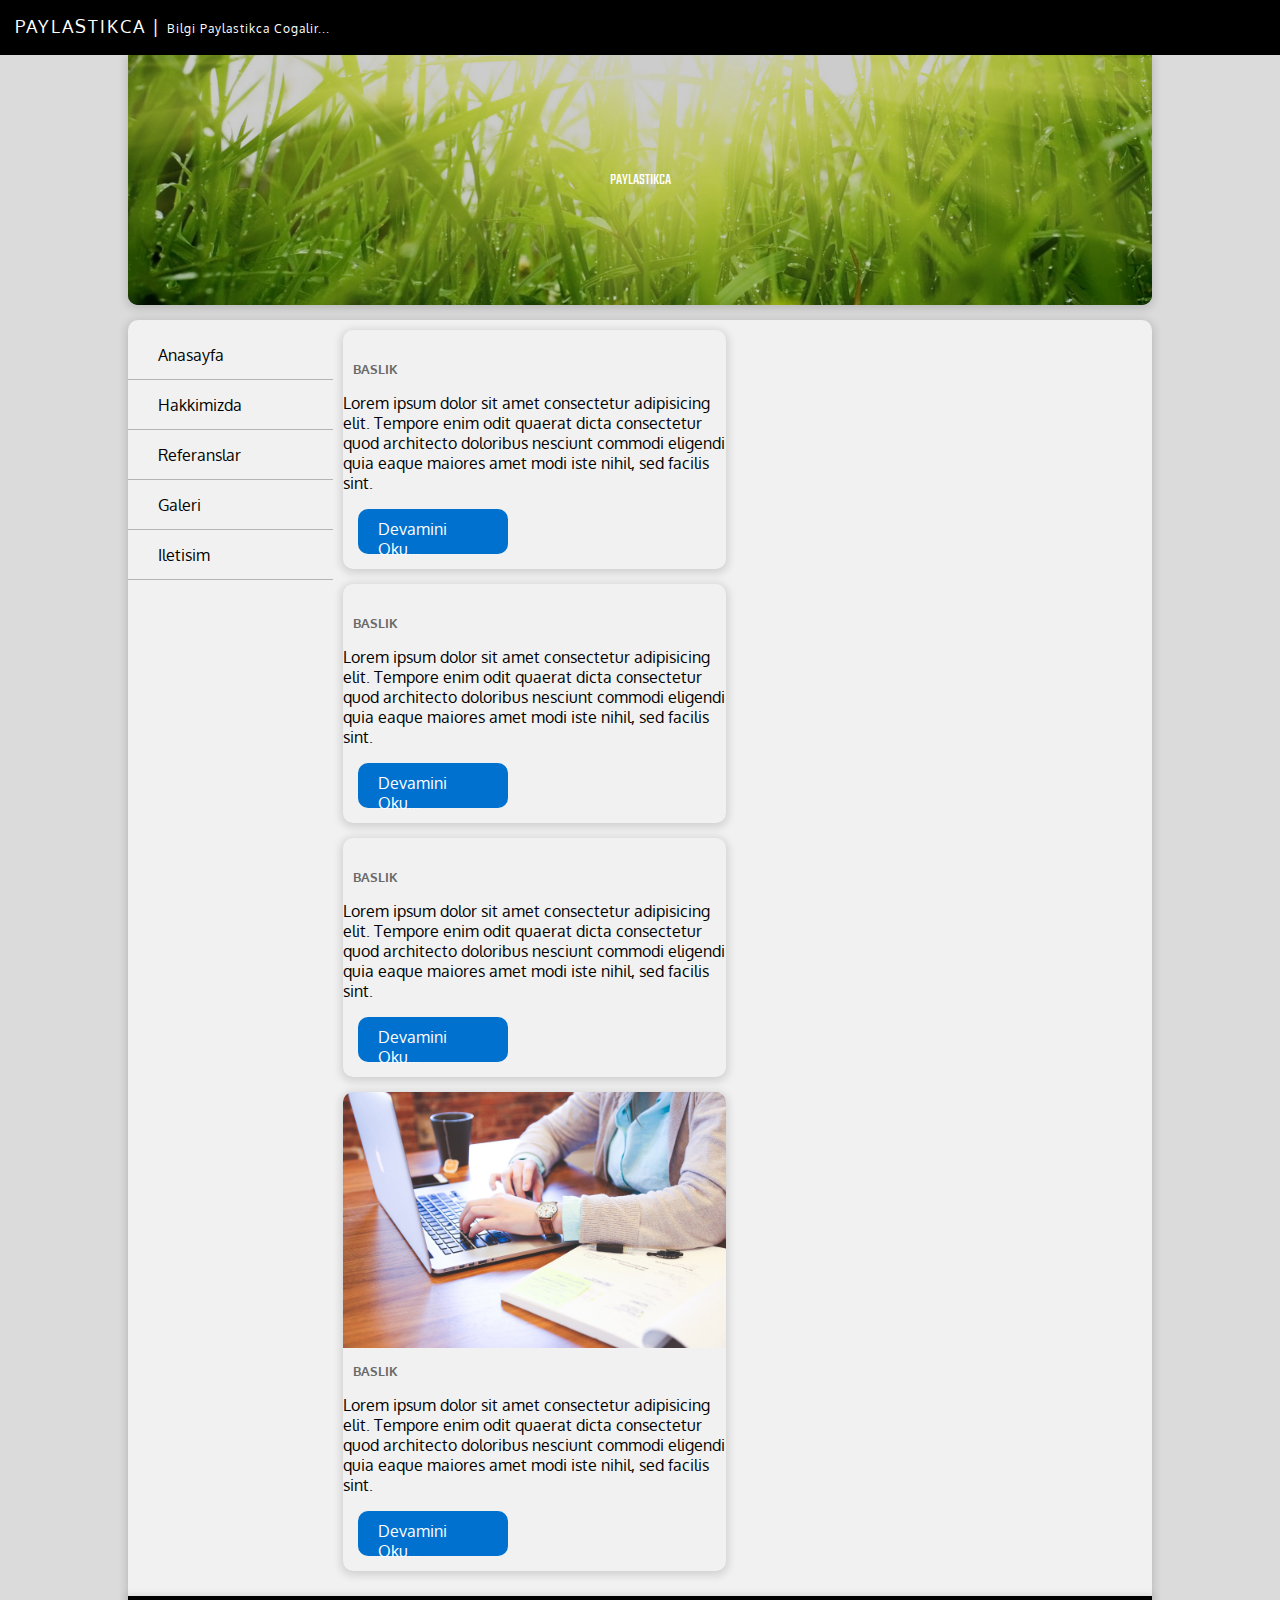
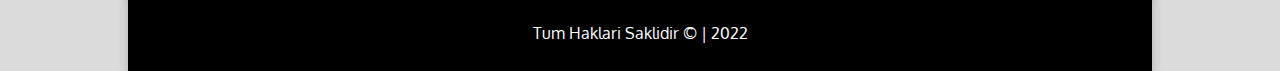
==== index.html @ c6a67e33 "first commit" ====
<!DOCTYPE html>
<html lang="en">
<head>
    <meta charset="UTF-8">
    <meta http-equiv="X-UA-Compatible" content="IE=edge">
    <meta name="viewport" content="width=device-width, initial-scale=1.0">
    <title>Anasayfa</title>
    <link rel="stylesheet" href="style.css">

    <link href="https://fonts.googleapis.com/css2?family=Oxygen&display=swap" rel="stylesheet">
    
    <link rel="stylesheet" href="https://use.fontawesome.com/releases/v5.0.13/css/all.css" integrity="sha384-DNOHZ68U8hZfKXOrtjWvjxusGo9WQnrNx2sqG0tfsghAvtVlRW3tvkXWZh58N9jp" crossorigin="anonymous">
    <link href="https://fonts.googleapis.com/css2?family=Teko&display=swap" rel="stylesheet">
    
</head>
<body>

    <div id="social">
        <font>PAYLASTIKCA  |    <span>Bilgi Paylastikca Cogalir...</span></font>
        <i class="fas fa-search"></i>
        <i class="fab fa-facebook"></i>
        <i class="fab fa-instagram"></i>
        <i class="fab fa-twitter"></i> 
        <i class="fab fa-google"></i>
    </div>
    <div id="container">
         
        <header>
            <img id=headerResim src="img/banner1.jpg" alt="">
        <div id="centered">PAYLASTIKCA</div>    
        </header>

        <section>
            <nav>
                <ul>
                    <li><a href="index.html"><i class="fas fa-home"></i>Anasayfa</a></li>
                    <li><a href="hakkimizda.html"><i class="fas fa-users"></i>Hakkimizda</a></li>
                    <li><a href="referanslar.html"><i class="fas fa-asterisk"></i>Referanslar</a></li>
                    <li><a href="galeri.html"><i class="fas fa-images"></i>Galeri</a></li>
                    <li><a href="iletisim.html"><i class="fas fa-address-book"></i>Iletisim</a></li>
                </ul>
            </nav>
            <main> 
                <div class="icerik">
                    <img src="img/r1.jpg" alt="" class="rsm">

                <h5>BASLIK</h5>
                <p>Lorem ipsum dolor sit amet consectetur
                     adipisicing elit. Tempore enim odit 
                     quaerat dicta consectetur quod 
                     architecto doloribus nesciunt commodi
                      eligendi quia eaque maiores amet modi 
                      iste nihil, sed facilis sint.</p>
                
                      <a href="#" class="btnDevam">Devamini Oku...</a>
                </div>
                <div class="icerik">
                    <img src="img/r2.jpg" alt="" class="rsm">

                <h5>BASLIK</h5>
                <p>Lorem ipsum dolor sit amet consectetur
                     adipisicing elit. Tempore enim odit 
                     quaerat dicta consectetur quod 
                     architecto doloribus nesciunt commodi
                      eligendi quia eaque maiores amet modi 
                      iste nihil, sed facilis sint.</p>
                
                      <a href="#" class="btnDevam">Devamini Oku...</a>
                </div>
                <div class="icerik">
                    <img src="img/r3.jpg" alt="" class="rsm">

                <h5>BASLIK</h5>
                <p>Lorem ipsum dolor sit amet consectetur
                     adipisicing elit. Tempore enim odit 
                     quaerat dicta consectetur quod 
                     architecto doloribus nesciunt commodi
                      eligendi quia eaque maiores amet modi 
                      iste nihil, sed facilis sint.</p>
                
                      <a href="#" class="btnDevam">Devamini Oku...</a>
                </div>
                <div class="icerik">
                    <img src="img/r4.jpg" alt="" class="rsm">

                <h5>BASLIK</h5>
                <p>Lorem ipsum dolor sit amet consectetur
                     adipisicing elit. Tempore enim odit 
                     quaerat dicta consectetur quod 
                     architecto doloribus nesciunt commodi
                      eligendi quia eaque maiores amet modi 
                      iste nihil, sed facilis sint.</p>
                
                      <a href="#" class="btnDevam">Devamini Oku...</a>
                </div>

            </main>
        </section>
        <footer> Tum Haklari Saklidir &copy; | 2022</footer>


    </div>
    
</body>
</html>
---- style.css ----
*{
  box-sizing: border-box;
}
body{
  margin: 0;
  padding: 0;
  background-color: #dbdbdb;
  font-family: 'Oxygen', sans-serif;
}
#social{
  background-color: black;
  color: white;
  height: 55px;
  width: 100%;
  position: sticky;
  top: 0;
  z-index: 1;
  font-size: 18px;
  text-align: center;
  padding: 15px;
}
font{
 float: left;
 letter-spacing: 2px;
}
span{
  font-size: 12px;
  letter-spacing: 1px;
}
#social>i{
  margin-right: 15px;
}
#social>i:hover{
  opacity: 0.8;
}
#container{
  width: 80%;
  height: auto;
  margin: auto;
}
header{
  width: 100%;
  height: 250px;
  box-shadow: 0 2px 8px 2px rgba(20,23,28,.15);
  border-bottom-left-radius: 10px;
  border-bottom-right-radius: 10px;
  position: relative;
  color: white;
  font-family: 'Teko', sans-serif;
  background-color: black;
  margin-bottom: 5px;
}
#headerResim{
  width: 100%;
  height: 250px;
  border-bottom-left-radius: 10px;
  border-bottom-right-radius: 10px;
  font-size: 35px;
  opacity: 0.8;
}
#centered{
  position: absolute;
  top: 50%;
  left:50%;
  transform: translate(-50%,-50%);
}
section{
  width: 100%;
  height: auto;
  background-color: #f1f1f1;
  border-top-left-radius: 10px;
  border-top-right-radius: 10px;
  box-shadow: 0 2px 8px 2px rgba(20,23,28,.15);
  margin-top: 15px;
  overflow: auto;
}
nav {
  width: 20%;
  float: left;
  margin-top: 10px;
  height: auto;
}
nav ul{
  width: auto;
  height: 100%;
  margin: 0;
  padding: 0;
}
nav li{
  list-style-type: none;

}
nav li a{
  height: 50px;
  line-height: 50px;
  text-decoration: none;
  color: black;
  border-bottom: 1px solid #b4b4b4;
  padding-left: 20px;
  display: block;

}
nav li a:hover{
  background-color: #adadad;
  color: white;
}
i{
  margin-right: 10px;
}

main{
  float: left;
  height: auto;
  width: 80%;
  padding: 10px;

}

.icerik{
  width: 48%;
  height: auto;
  display: inline-block;
  margin-right: 15px;
  border-radius: 10px;
  box-shadow: 0 2px 8px 2px rgba(20,23,28,.15);
  margin-bottom: 15px;
}
.rsm{
  width: 100%;
  border-top-left-radius: 10px;
  border-top-right-radius: 10px;
  transition: opacity 0.8s;
}
.rsm:hover{
  opacity: 0.6;
}
h5{
  margin: 10px;
  color: dimgray;
}

.iceriktext{
  margin: 10px;
  color: dimgray;
}
.btnDevam:link{
 display: block;
 width: 150px;
 height: 45px;
 padding: 10px 20px;
 background-color: #0071ce;
 color: white;
 text-decoration: none;
 border-radius: 10px;
 margin: 15px;
}
.btnDevam:hover{
  opacity: 0.8;
}
footer{
  width: 100%;
  height: 75px;
  background-color: black;
  color: white;
  line-height: 75px;
  text-align: center;
  box-shadow: 0 2px 8px 2px rgba(20,23,28,.15);

}
h1{
  text-align: center;
  background-color: black;
  color: white;
  height: 50px;
  line-height: 50px;
  margin: 0 10px;
  border-radius: 10px;
  box-shadow: 0 2px 8px 2px rgba(20,23,28,.15);
}
#hakkimizdaRSM{
  width: 350px;
  height: 300px;
  float: left;
  border-radius: 10px;
  margin: 25px;
  margin-bottom: 10px;
  transition: 0.8s;

}
#hakkimizdaRSM:hover{
  opacity: 0.6;
}
.hakYazi{
  margin-right: 15px;
  font-size: 15px;
  font-family: Cambria, Cochin, Georgia, Times, 'Times New Roman', serif;
  text-indent: 40px;
  color: #494949;
}

.referans{
  width: 31%;
  height: 300px;
  background-color: white;
  float: left;
  margin: 10px;
  border-radius: 5px;
  box-shadow: 0 2px 8px 2px rgba(20,23,28,.15);

}
.refResim{
  width: 100%;
  height: 180px;
  border-top-left-radius: 5px;
  border-top-right-radius: 5px;
 margin: 0;
 opacity: 0.6;
 transition: opacity 0.8s;
}
.refBaslik{
  font-size: 20px;
  display: inline-block;
  margin-top: 0;
  color: black;
  text-align: center;
  height: 45px;
  line-height: 45px;
  background-color: #f1f1f1;
  width: 100%;
  margin-top: -5px;

}
.refDetay{
  text-align: center;
}
.refResim:hover{
opacity: 1;
}
.galResim{
  width: 22%;
  height: 200px;
  border-radius: 5px;
  opacity: 0.8;
  box-shadow: 0 2px 8px 2px rgba(20,23,28,.15);
  margin: 10px;
  transition: all 0.6s;
  object-fit: cover;
}  
.galResim:hover{
  opacity: 1;
  border: 5px solid white;
  cursor: pointer;
}
.link:link{
  text-decoration: none;
}

iframe{
  width: 98%;
  height: 350px;
  border-radius: 10px;
  margin-top: 10px;
  box-shadow: 0 2px 8px 2px rgba(20,23,28,.15);
}
.section1{
  width: 98%;
  height: auto;
  margin: auto;
  margin-top: 10px;
  background-color: #f2f2f2;

}
.form
{
  width: 49%;
  float: left;
  height: 380px;
  border: 1px solid #d8d8d8;
  padding: 10px;
  margin-right: 10px;
}
.col25{
  width: 25%;
  float: left;
  margin-top: 6px;
}
.col75{
  width: 75%;
  float: left;
  margin-top: 6px;
  
}
label{
padding: 12px 12px 12px 0;
display: inline-block;
}
input[type=text], textarea{
  width: 100%;
  padding: 12px;
  border: 1px solid #ccc;
  border-radius: 4px;
}
.row:after{
  content:"";
 clear: both;
 display: block;

}

input[type=submit]{
  background-color: #4CAF50;
  color: white;
  padding: 12px 20px;
  border: none;
  border-radius: 4px;
  float: right;
}
.adres{
  width: 49%;
  float: left;
  height: 380px;
  border: 1px solid #d8d8d8;
  padding: 10px;
  
}
h2{
  text-align: center;
}
.span1{
  display: block;
  font-family:  Calibri;
  margin: 10px;
  letter-spacing: 1.5px;
  text-align: center;
  font-size: 16px;
}
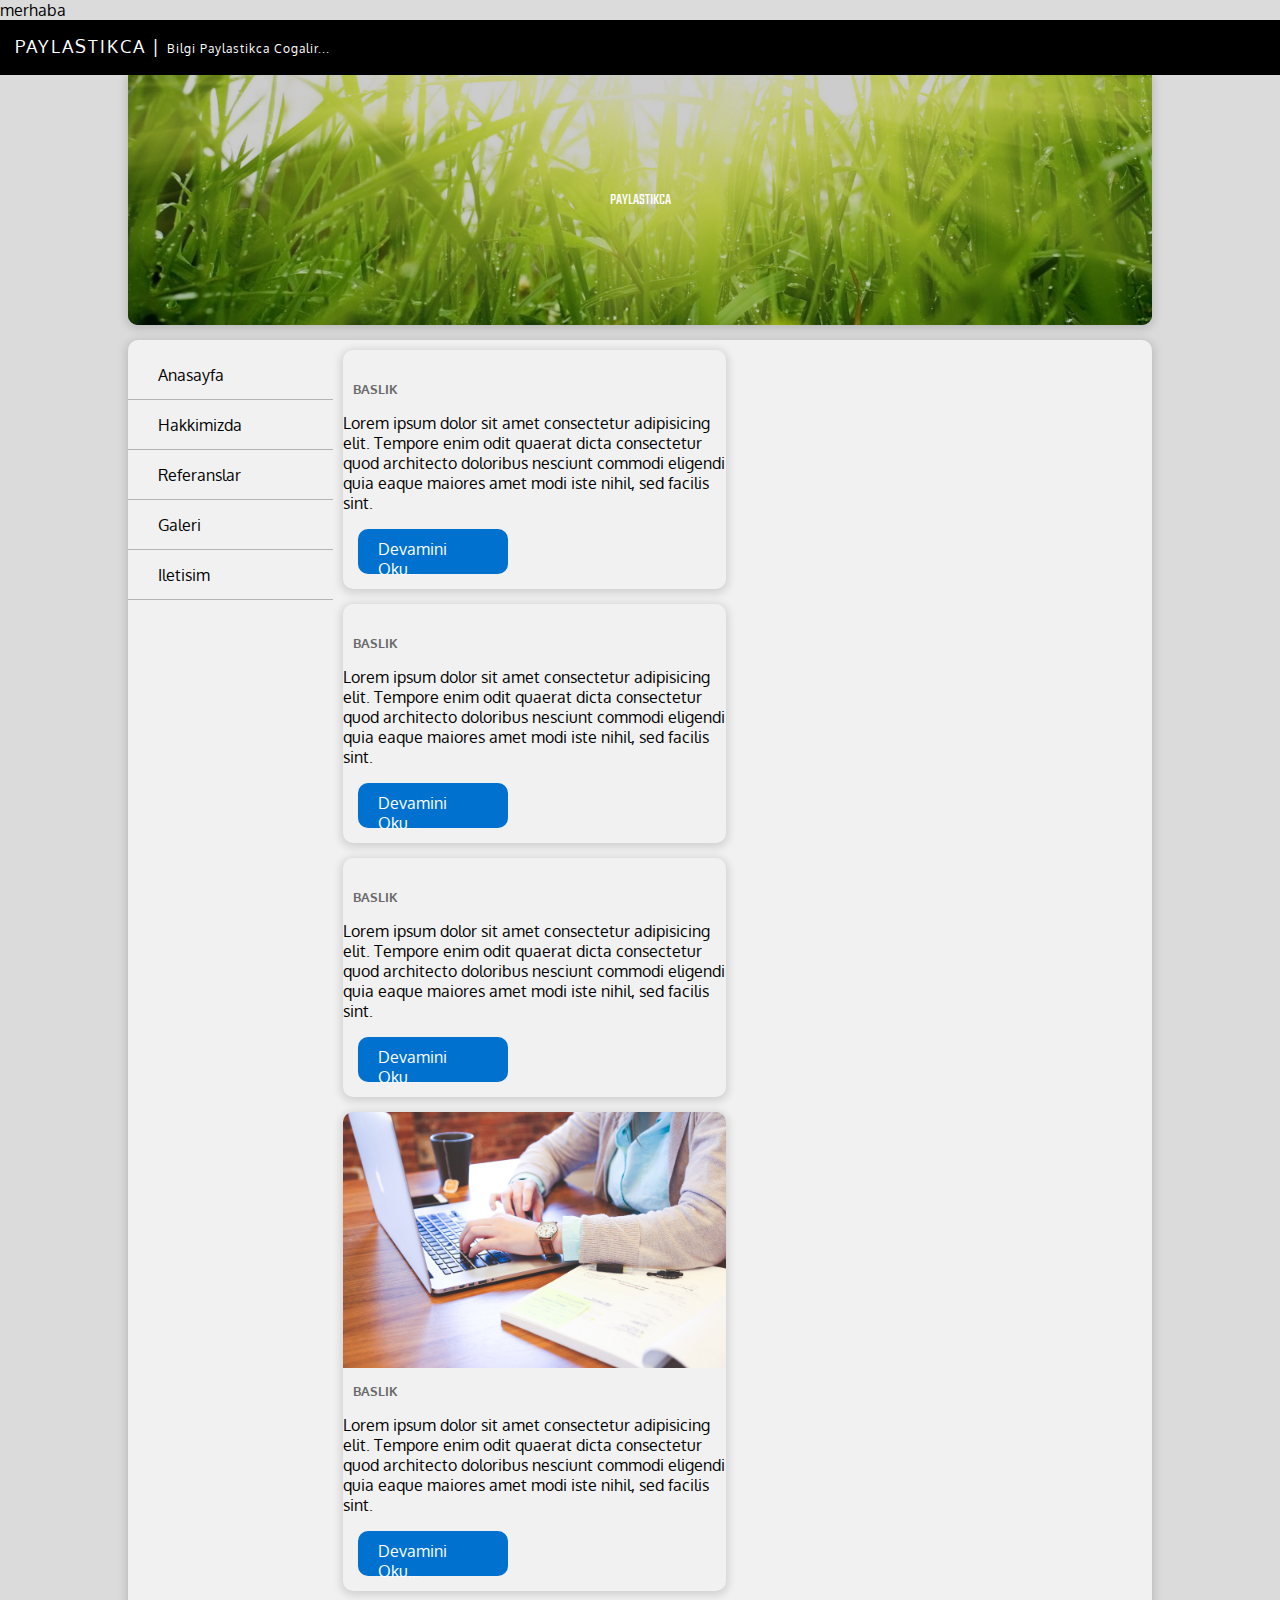
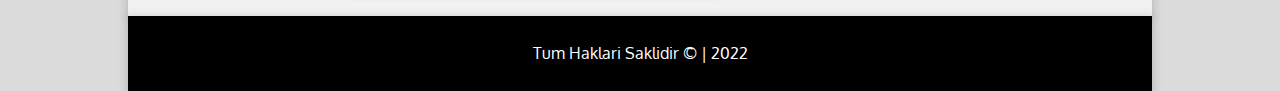
==== commit 2002fa3f: "index hatalari giderildi" ====
--- a/index.html
+++ b/index.html
@@ -14,7 +14,7 @@
     
 </head>
 <body>
-
+    merhaba
     <div id="social">
         <font>PAYLASTIKCA  |    <span>Bilgi Paylastikca Cogalir...</span></font>
         <i class="fas fa-search"></i>
